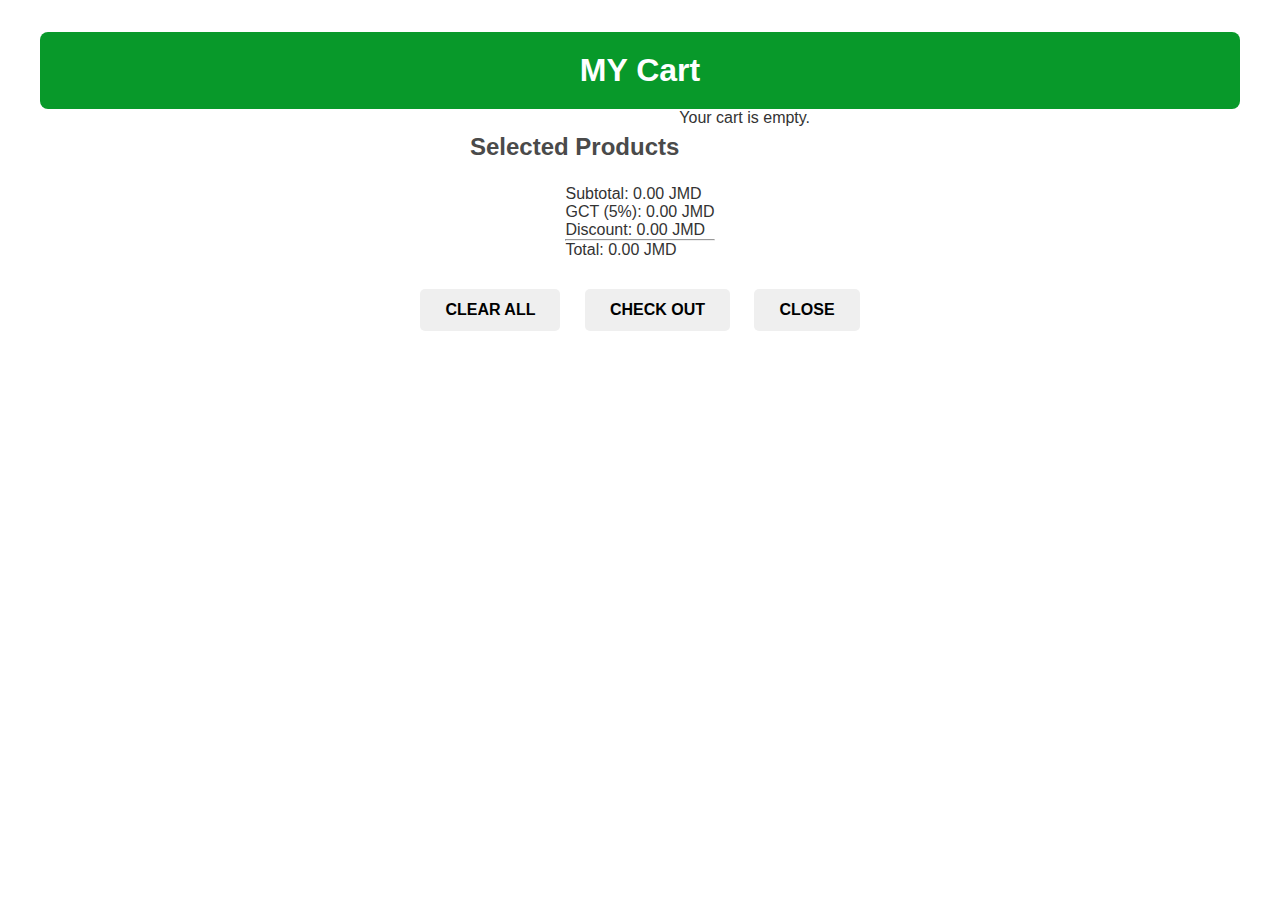
==== cart.html @ 36a9d71f "Create cart.html" ====
<!DOCTYPE html>
<html lang="en">
<head>
    <meta charset="UTF-8">
    <meta name="viewport" content="width=device-width, initial-scale=1.0">
    <link rel="stylesheet" href="products.css">
    <title>Cart</title>
</head>
<body>
    <!-- HEADER SECTION -->
    <h1>MY Cart</h1>

    <!-- CART ITEMS SECTION -->
    <div class="container">
        <h2>Selected Products</h2>
        <div id="cart-items"></div>
    </div>

    <!-- TOTAL SECTION -->
    <div class="totals">
        <p>Subtotal: <span id="subtotal">0.00</span> JMD</p>
        <p>GCT (5%): <span id="tax">0.00</span> JMD</p>
        <p>Discount: <span id="discount">0.00</span> JMD</p>
        <hr>
        <p class="total-amount">Total: <span id="total">0.00</span> JMD</p>
    </div>

    <!-- BUTTONS -->
    <div class="buttons">
        <button id="clear-cart">Clear All</button>
        <button id="checkout">Check Out</button>
        <button id="close-cart">Close</button>
    </div>

    <script>
        document.addEventListener("DOMContentLoaded", function () {
        const cart = JSON.parse(sessionStorage.getItem("cart")) || [];
        const cartItemsContainer = document.getElementById("cart-items");
        const subtotalElem = document.getElementById("subtotal");
        const taxElem = document.getElementById("tax");
        const discountElem = document.getElementById("discount");
        const totalElem = document.getElementById("total");

        // Render cart items
        function renderCart() {
            cartItemsContainer.innerHTML = ""; // Clear existing items
            let subtotal = 0;

            if (cart.length === 0) {
                cartItemsContainer.innerHTML = "<p>Your cart is empty.</p>";
            } else {
                cart.forEach((item, index) => {
                    const itemSubtotal = item.price * item.quantity;
                    subtotal += itemSubtotal;

                    const productHTML = `
                        <div class="product">
                            <img src="${item.image}" alt="${item.name}">
                            <h3>${item.name}</h3>
                            <p>${item.description}</p>
                            <p>Price: $${item.price.toFixed(2)}</p>
                            <p>Quantity: <input type="number" value="${item.quantity}" readonly></p>
                            <p>Sub-Total: $${itemSubtotal.toFixed(2)}</p>
                            <button class="remove-item" data-index="${index}">Remove</button>
                        </div>
                    `;
                    cartItemsContainer.innerHTML += productHTML;
                });
            }

            // Calculate totals
            const tax = subtotal * 0.05; // 5% tax
            const discount = subtotal > 15000 ? subtotal * 0.15 : 0; // 15% discount if subtotal > 15000
            const total = subtotal + tax - discount;

            // Update totals in the DOM
            subtotalElem.textContent = subtotal.toFixed(2);
            taxElem.textContent = tax.toFixed(2);
            discountElem.textContent = discount.toFixed(2);
            totalElem.textContent = total.toFixed(2);

            // Add event listeners for quantity changes and item removal
            addEventListeners();
        }

        // Add event listeners for quantity inputs and remove buttons
        function addEventListeners() {
            document.querySelectorAll(".quantity-input").forEach((input) => {
                input.addEventListener("change", function () {
                    const index = this.getAttribute("data-index");
                    const newQuantity = parseInt(this.value);

                    if (newQuantity > 0) {
                        cart[index].quantity = newQuantity;
                        sessionStorage.setItem("cart", JSON.stringify(cart));
                        renderCart();
                    } else {
                        alert("Quantity must be at least 1.");
                        this.value = cart[index].quantity; // Reset to previous value
                    }
                });
            });

            document.querySelectorAll(".remove-item").forEach((button) => {
                button.addEventListener("click", function () {
                    const index = this.getAttribute("data-index");
                    cart.splice(index, 1); // Remove item from cart
                    sessionStorage.setItem("cart", JSON.stringify(cart));
                    renderCart();
                });
            });
        }

        // Clear all items from the cart
        document.getElementById("clear-cart").addEventListener("click", function () {
            sessionStorage.removeItem("cart");
            alert("Cart cleared.");
            renderCart();
        });

        // Redirect to checkout page
        document.getElementById("checkout").addEventListener("click", function () {
            if (cart.length === 0) {
                alert("Your cart is empty. Add items before checking out.");
            } else {
                window.location.href = "checkout.html"; // Redirect to checkout page
            }
        });

        // Close the cart and return to the products page
        document.getElementById("close-cart").addEventListener("click", function () {
            window.location.href = "products-group.html"; // Redirect to products page
        });

        // Initial render
        renderCart();
    });
    </script>
</body>
</html>
---- products.css ----
/* GENERAL RESET & BASE */
* {
  margin: 0;
  padding: 0;
  box-sizing: border-box;
}
body {
  font-family: 'Poppins', sans-serif;
  background-color: #ffffff;
  color: #333;
  display: flex;
  flex-direction: column;
  align-items: center;
  padding: 2rem;
  min-height: 100vh;
}

/* HEADER */
h1 {
  background: #08992a;
  color: white;
  padding: 20px;
  text-align: center;
  width: 100%;
  max-width: 1200px;
  border-radius: 8px;
}
h2 {
  color: #4A4A4A;
  margin-top: 2%;
  margin-bottom: 1.5rem;
  text-align: center;
}

/* FORM SECTION */
form {
  width: 100%;
  max-width: 1200px;
  margin: 0 auto;
}

/* CONTAINER GRID STYLING */
.container {
  display: flex;
  justify-content: center;
  width: 100%;
}
#product-list {
  display: grid;
  grid-template-columns: repeat(auto-fit, minmax(300px, 1fr));
  gap: 20px;
  width: 100%;
}

/* PRODUCT CARD */
.product {
  background: #fff;
  border: 1px solid #ddd;
  border-radius: 8px;
  padding: 20px;
  box-shadow: 0 4px 8px rgba(0, 0, 0, 0.1);
  text-align: center;
  transition: transform 0.3s, box-shadow 0.3s;
}
.product img {
  max-width: 100%;
  height: auto;
  border-radius: 8px;
  margin-bottom: 15px;
}
.product h3 {
  font-size: 1.5rem;
  color: #333;
  margin-bottom: 10px;
}
.product p {
  color: #666;
  font-size: 0.9rem;
  margin-bottom: 15px;
  line-height: 1.6;
}
.product:hover {
  transform: scale(1.03);
  box-shadow: 0 6px 12px rgba(0, 0, 0, 0.2);
}

/* BUTTON SECTION */
.buttons {
  margin-top: 30px;
  text-align: center;
}
button {
  padding: 12px 25px;
  font-size: 1rem;
  font-weight: bold;
  border: none;
  border-radius: 5px;
  cursor: pointer;
  text-transform: uppercase;
  transition: all 0.3s ease;
  margin: 0 10px;
}
.cartBtn{
  background: #08992a;
  color: #fff;
}
.add-to-cart-btn{
  background:rgb(56, 56, 142);
  color: #fff;
  padding: 10px;
}
.exitBtn{
  background: #d9534f;
  color: #fff;
}
button:hover {
  transform: scale(1.05);
  opacity: 0.9;
}
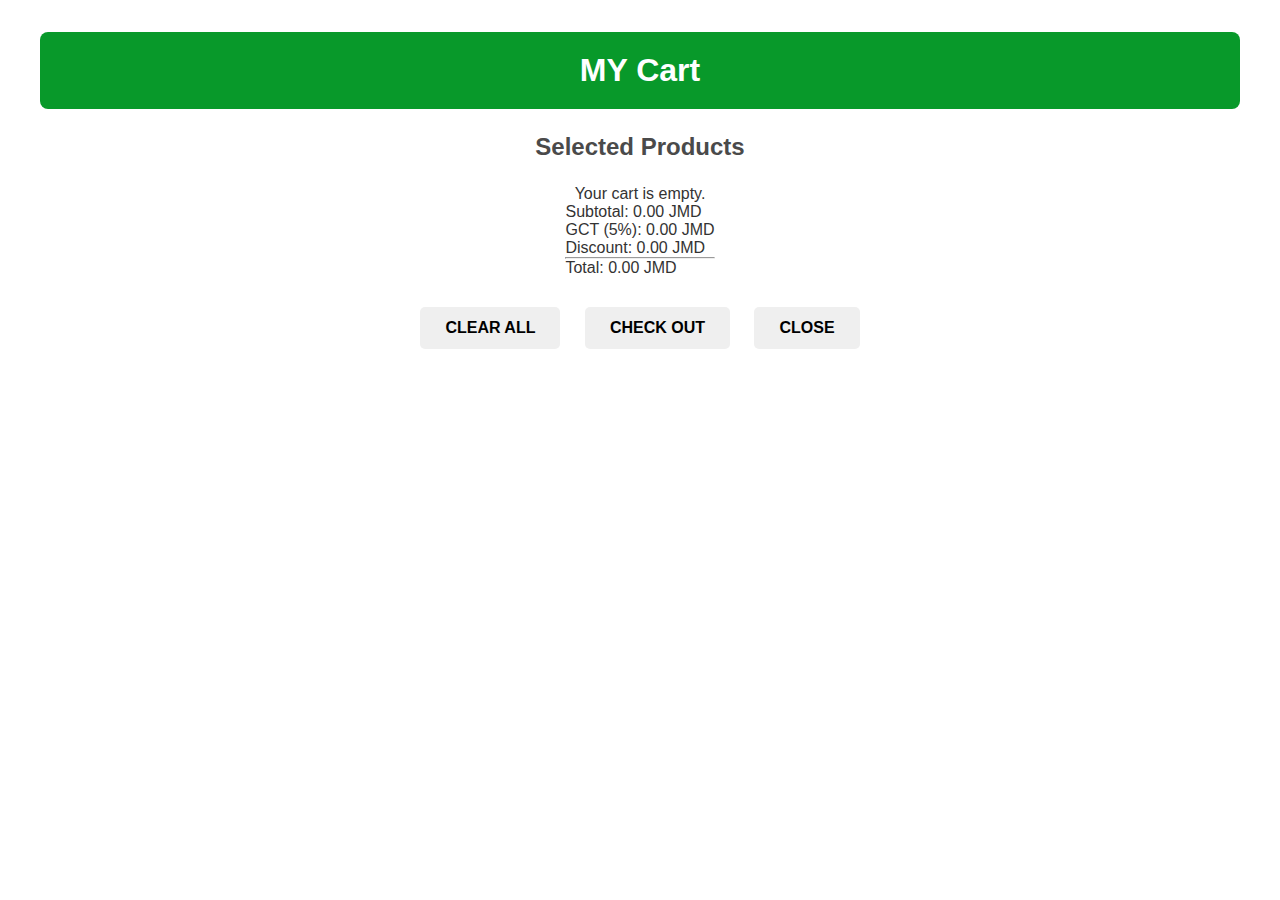
==== commit 716513d7: "Update cart.html" ====
--- a/cart.html
+++ b/cart.html
@@ -10,9 +10,10 @@
     <!-- HEADER SECTION -->
     <h1>MY Cart</h1>
 
+    <h2>Selected Products</h2>
+
     <!-- CART ITEMS SECTION -->
     <div class="container">
-        <h2>Selected Products</h2>
         <div id="cart-items"></div>
     </div>
 
@@ -27,9 +28,9 @@
 
     <!-- BUTTONS -->
     <div class="buttons">
-        <button id="clear-cart">Clear All</button>
-        <button id="checkout">Check Out</button>
-        <button id="close-cart">Close</button>
+        <button id="clear-cart" class="clear-cart">Clear All</button>
+        <button id="checkout" class="checkout">Check Out</button>
+        <button id="close-cart" class="close-cart">Close</button>
     </div>
 
     <script>
@@ -69,8 +70,8 @@
             }
 
             // Calculate totals
-            const tax = subtotal * 0.05; // 5% tax
-            const discount = subtotal > 15000 ? subtotal * 0.15 : 0; // 15% discount if subtotal > 15000
+            const tax = subtotal * 0.05;
+            const discount = subtotal > 15000 ? subtotal * 0.15 : 0;
             const total = subtotal + tax - discount;
 
             // Update totals in the DOM
@@ -123,13 +124,13 @@
             if (cart.length === 0) {
                 alert("Your cart is empty. Add items before checking out.");
             } else {
-                window.location.href = "checkout.html"; // Redirect to checkout page
+                window.location.href = "checkout.html";
             }
         });
 
         // Close the cart and return to the products page
         document.getElementById("close-cart").addEventListener("click", function () {
-            window.location.href = "products-group.html"; // Redirect to products page
+            window.location.href = "products.html";
         });
 
         // Initial render
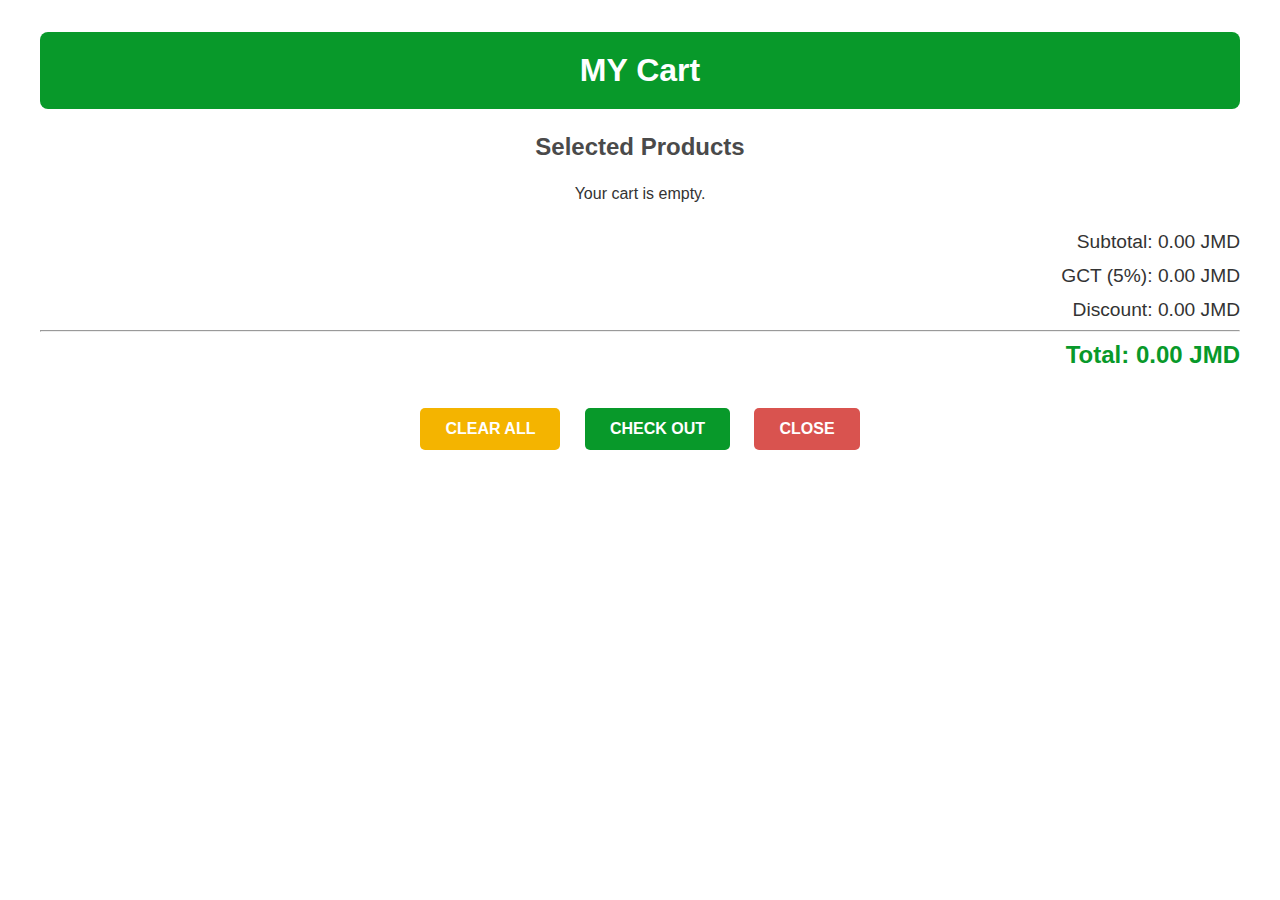
==== commit 02d3fb61: "Update cart.html" ====
--- a/cart.html
+++ b/cart.html
@@ -3,7 +3,7 @@
 <head>
     <meta charset="UTF-8">
     <meta name="viewport" content="width=device-width, initial-scale=1.0">
-    <link rel="stylesheet" href="products.css">
+    <link rel="stylesheet" href="cart.css">
     <title>Cart</title>
 </head>
 <body>
--- a/cart.css
+++ b/cart.css
@@ -0,0 +1,149 @@
+*{
+    margin: 0;
+    padding: 0;
+    box-sizing: border-box;
+  }
+  body{
+    font-family: 'Poppins', sans-serif;
+    background-color: #ffffff;
+    color: #333;
+    display: flex;
+    flex-direction: column;
+    align-items: center;
+    padding: 2rem;
+    min-height: 100vh;
+  }
+  /* HEADER */
+  h1{
+    background: #08992a;
+    color: white;
+    padding: 20px;
+    text-align: center;
+    width: 100%;
+    max-width: 1200px;
+    border-radius: 8px;
+  }
+  h2{
+    color: #4A4A4A;
+    margin-top: 2%;
+    margin-bottom: 1.5rem;
+    text-align: center;
+  }
+  /* FORM SECTION */
+  form{
+    width: 100%;
+    max-width: 1200px;
+    margin: 0 auto;
+  }
+  
+  /* CONTAINER GRID STYLING */
+  .container{
+    display: flex;
+    justify-content: center;
+    width: 100%;
+  }
+  #cart-items{
+  display: grid;
+  grid-template-columns: repeat(auto-fit, minmax(300px, 1fr));
+  justify-items: center;
+  gap: 30px;
+  width: 100%;
+  max-width: 1200px;
+  margin: 0 auto;
+}
+  /* PRODUCT CARD (within cart) */
+  .product {
+  background: #fff;
+  border: 1px solid #ddd;
+  border-radius: 12px;
+  padding: 20px;
+  width: 100%;
+  max-width: 350px; 
+  box-shadow: 0 6px 12px rgba(0, 0, 0, 0.1);
+  text-align: center;
+  transition: transform 0.3s ease, box-shadow 0.3s ease;
+  margin: 0 auto;
+}
+  .product:hover{
+    transform: scale(1.02);
+    box-shadow: 0 10px 20px rgba(0, 0, 0, 0.15);
+  }
+.product img{
+  width: 100%;
+  height: 200px;         
+  object-fit: cover;    
+  border-radius: 10px;
+  margin-bottom: 15px;
+}
+  .product h3{
+    font-size: 1.4rem;
+    color: #222;
+    margin-bottom: 10px;
+  }
+  .product p{
+    font-size: 1rem;
+    color: #555;
+    margin-bottom: 12px;
+    line-height: 1.5;
+  }
+.product input[type=number]{
+    border: none;
+    width: 15%;
+    font-size: 1rem;
+    color: #555;
+  }
+  /* BUTTON SECTION */
+  .buttons{
+    margin-top: 30px;
+    text-align: center;
+  }
+  button{
+    padding: 12px 25px;
+    font-size: 1rem;
+    font-weight: bold;
+    border: none;
+    border-radius: 5px;
+    cursor: pointer;
+    text-transform: uppercase;
+    transition: all 0.3s ease;
+    margin: 0 10px;
+  }
+  .checkout{
+    background: #08992a;
+    color: #fff;
+  }
+  .clear-cart{
+    background: #f4b400;
+    color: #fff;
+  }
+  .close-cart{
+    background: #d9534f;
+    color: #fff;
+  }
+  .remove-item{
+    background:rgb(56, 56, 142);
+    color: #fff;
+    padding: 10px;
+  }
+  button:hover{
+    transform: scale(1.05);
+    opacity: 0.9;
+  }
+/* TOTALS SECTION */
+.totals{
+    margin-top: 20px;
+    text-align: right;
+    width: 100%;
+    max-width: 1200px;
+    line-height: 1.5;
+  }
+  .totals p{
+    font-size: 1.2rem;
+    margin: 5px 0;
+  }
+  .totals .total-amount{
+    font-size: 1.5rem;
+    font-weight: bold;
+    color: #08992a;
+  }
+  
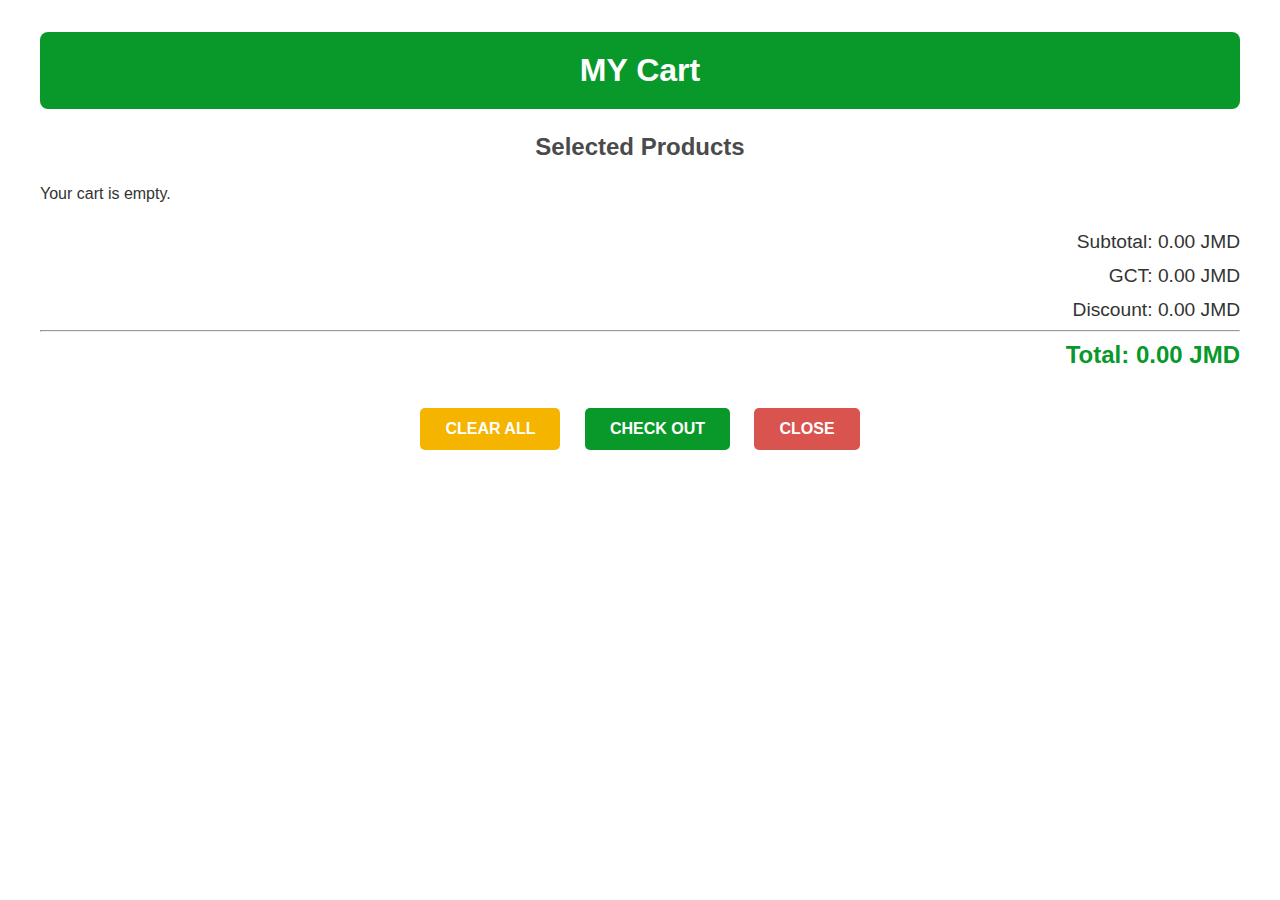
==== commit 9278de9a: "Update cart.html" ====
--- a/cart.html
+++ b/cart.html
@@ -20,7 +20,7 @@
     <!-- TOTAL SECTION -->
     <div class="totals">
         <p>Subtotal: <span id="subtotal">0.00</span> JMD</p>
-        <p>GCT (5%): <span id="tax">0.00</span> JMD</p>
+        <p>GCT: <span id="tax">0.00</span> JMD</p>
         <p>Discount: <span id="discount">0.00</span> JMD</p>
         <hr>
         <p class="total-amount">Total: <span id="total">0.00</span> JMD</p>
--- a/cart.css
+++ b/cart.css
@@ -1,9 +1,10 @@
-*{
+
+* {
     margin: 0;
     padding: 0;
     box-sizing: border-box;
   }
-  body{
+  body {
     font-family: 'Poppins', sans-serif;
     background-color: #ffffff;
     color: #333;
@@ -13,8 +14,9 @@
     padding: 2rem;
     min-height: 100vh;
   }
+  
   /* HEADER */
-  h1{
+  h1 {
     background: #08992a;
     color: white;
     padding: 20px;
@@ -23,81 +25,83 @@
     max-width: 1200px;
     border-radius: 8px;
   }
-  h2{
+  h2 {
     color: #4A4A4A;
     margin-top: 2%;
     margin-bottom: 1.5rem;
     text-align: center;
   }
+  
   /* FORM SECTION */
-  form{
+  form {
     width: 100%;
     max-width: 1200px;
     margin: 0 auto;
   }
   
   /* CONTAINER GRID STYLING */
-  .container{
+  .container {
     display: flex;
     justify-content: center;
     width: 100%;
   }
-  #cart-items{
-  display: grid;
-  grid-template-columns: repeat(auto-fit, minmax(300px, 1fr));
-  justify-items: center;
-  gap: 30px;
-  width: 100%;
-  max-width: 1200px;
-  margin: 0 auto;
-}
+  #cart-items {
+    display: grid;
+    grid-template-columns: repeat(3, 1fr); /* 3 columns */
+    gap: 20px;
+    width: 100%;
+    max-width: 1200px;
+    margin: 0 auto;
+  }
+  
   /* PRODUCT CARD (within cart) */
   .product {
-  background: #fff;
-  border: 1px solid #ddd;
-  border-radius: 12px;
-  padding: 20px;
-  width: 100%;
-  max-width: 350px; 
-  box-shadow: 0 6px 12px rgba(0, 0, 0, 0.1);
-  text-align: center;
-  transition: transform 0.3s ease, box-shadow 0.3s ease;
-  margin: 0 auto;
-}
-  .product:hover{
+    background: #fff;
+    border: 1px solid #ddd;
+    border-radius: 12px;
+    padding: 25px;
+    width: 100%;
+    box-shadow: 0 6px 12px rgba(0, 0, 0, 0.1);
+    text-align: center;
+    transition: transform 0.3s ease, box-shadow 0.3s ease;
+  }
+  
+  .product:hover {
     transform: scale(1.02);
     box-shadow: 0 10px 20px rgba(0, 0, 0, 0.15);
   }
-.product img{
-  width: 100%;
-  height: 200px;         
-  object-fit: cover;    
-  border-radius: 10px;
-  margin-bottom: 15px;
-}
-  .product h3{
+  
+  .product img {
+    max-width: 100%;
+    height: auto;
+    border-radius: 10px;
+    margin-bottom: 15px;
+  }
+  
+  .product h3 {
     font-size: 1.4rem;
     color: #222;
     margin-bottom: 10px;
   }
-  .product p{
+  
+  .product p {
     font-size: 1rem;
     color: #555;
     margin-bottom: 12px;
     line-height: 1.5;
   }
-.product input[type=number]{
+  .product input[type=number]{
     border: none;
     width: 15%;
     font-size: 1rem;
     color: #555;
   }
   /* BUTTON SECTION */
-  .buttons{
+  .buttons {
     margin-top: 30px;
     text-align: center;
   }
-  button{
+  button {
     padding: 12px 25px;
     font-size: 1rem;
     font-weight: bold;
@@ -108,42 +112,50 @@
     transition: all 0.3s ease;
     margin: 0 10px;
   }
-  .checkout{
+  .checkout {
     background: #08992a;
     color: #fff;
   }
-  .clear-cart{
+  .clear-cart {
     background: #f4b400;
     color: #fff;
   }
-  .close-cart{
+  .close-cart {
     background: #d9534f;
     color: #fff;
   }
   .remove-item{
     background:rgb(56, 56, 142);
     color: #fff;
-    padding: 10px;
+  padding: 10px;
   }
-  button:hover{
+  button:hover {
     transform: scale(1.05);
     opacity: 0.9;
   }
+  .product input[type=number]{
+    border: none;
+    width: 15%;
+    font-size: 1rem;
+    color: #555;
+  }
+  
 /* TOTALS SECTION */
-.totals{
+.totals {
     margin-top: 20px;
     text-align: right;
     width: 100%;
     max-width: 1200px;
     line-height: 1.5;
   }
-  .totals p{
+  
+  .totals p {
     font-size: 1.2rem;
     margin: 5px 0;
   }
-  .totals .total-amount{
+  
+  .totals .total-amount {
     font-size: 1.5rem;
     font-weight: bold;
     color: #08992a;
   }
-  
